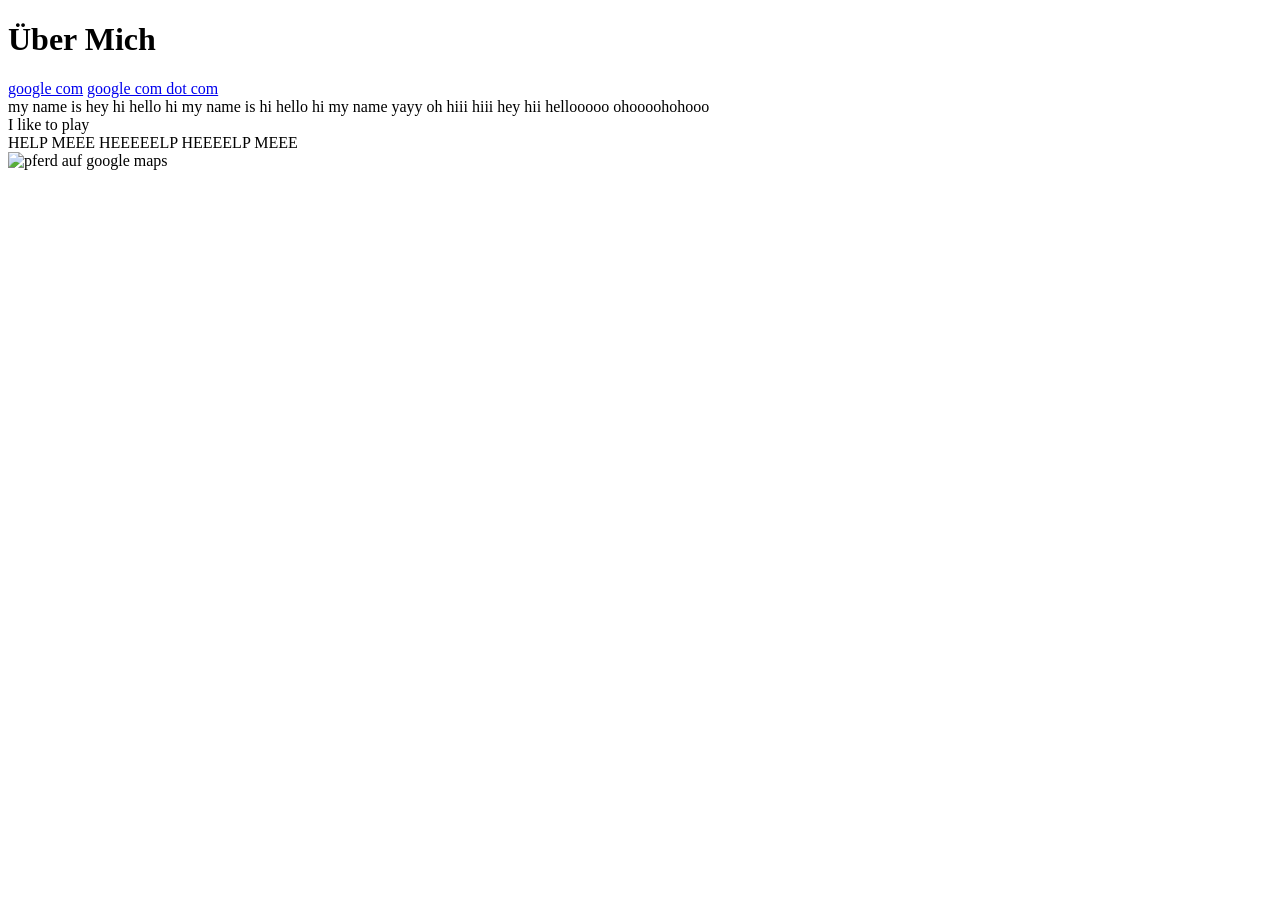
==== 2026-09-26_übermich/index.html @ 08271ddc "did that thing I do" ====
<!DOCTYPE html>
<html lang="de">
    <head>
        <meta charset="UTF-8">
        <meta name="viewport" content="width=device-width, initial-scale=1.0">
        <title>Über mich</title>
    </head>
    <body>
        <header>
            <h1>Über Mich</h1>
            <nav>
                <a href="https://google.com">google com</a>
                <a href="https://google.com">google com dot com</a>

            </nav>
        </header>
        <main>
            <article>
                my name is hey hi hello hi my name is hi hello hi my name yayy
                oh hiii hiii hey hii hellooooo ohoooohohooo
                <aside>
                    I like to play
                </aside>
                HELP MEEE HEEEEELP HEEEELP MEEE
            </article>
            <img src="https://www.streetviewfun.com/wp-content/uploads/2025/08/horse-hills.jpg" alt="pferd auf google maps" style="width: 30em;">
        </main>
    </body>
</html>
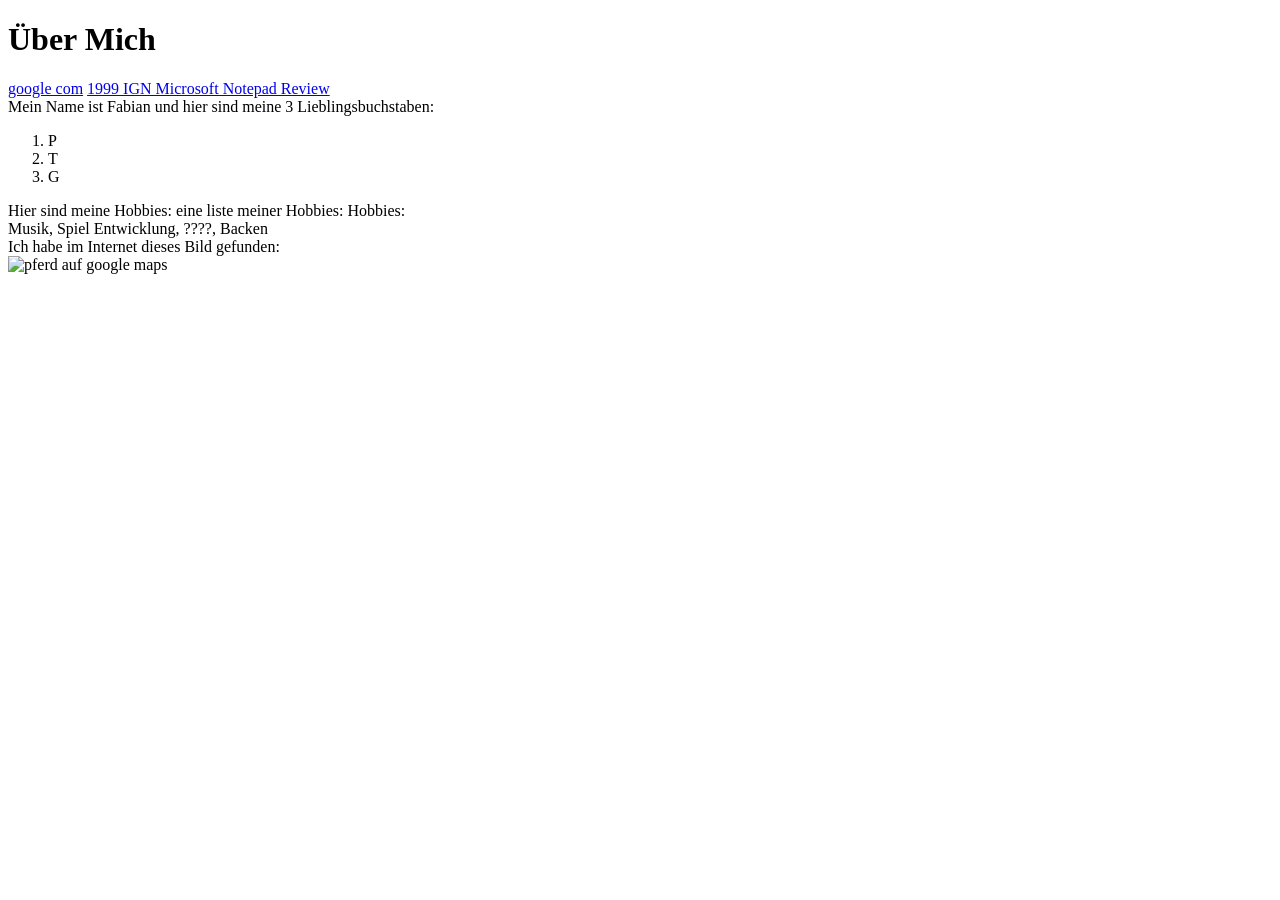
==== commit 3f91c9a4: "Webseite Hinzugefuegt" ====
--- a/2026-09-26_übermich/index.html
+++ b/2026-09-26_übermich/index.html
@@ -10,18 +10,23 @@
             <h1>Über Mich</h1>
             <nav>
                 <a href="https://google.com">google com</a>
-                <a href="https://google.com">google com dot com</a>
+                <a href="https://www.ign.com/games/notepad/reviews">1999 IGN Microsoft Notepad Review</a>
 
             </nav>
         </header>
         <main>
             <article>
-                my name is hey hi hello hi my name is hi hello hi my name yayy
-                oh hiii hiii hey hii hellooooo ohoooohohooo
+                Mein Name ist Fabian und hier sind meine 3 Lieblingsbuchstaben:
+                <ol>
+                    <li>P</li>
+                    <li>T</li>
+                    <li>G</li>
+                </ol>
+                Hier sind meine Hobbies: eine liste meiner Hobbies: Hobbies:
                 <aside>
-                    I like to play
+                    Musik, Spiel   Entwicklung, ????, Backen
                 </aside>
-                HELP MEEE HEEEEELP HEEEELP MEEE
+                Ich habe im Internet dieses Bild gefunden:
             </article>
             <img src="https://www.streetviewfun.com/wp-content/uploads/2025/08/horse-hills.jpg" alt="pferd auf google maps" style="width: 30em;">
         </main>
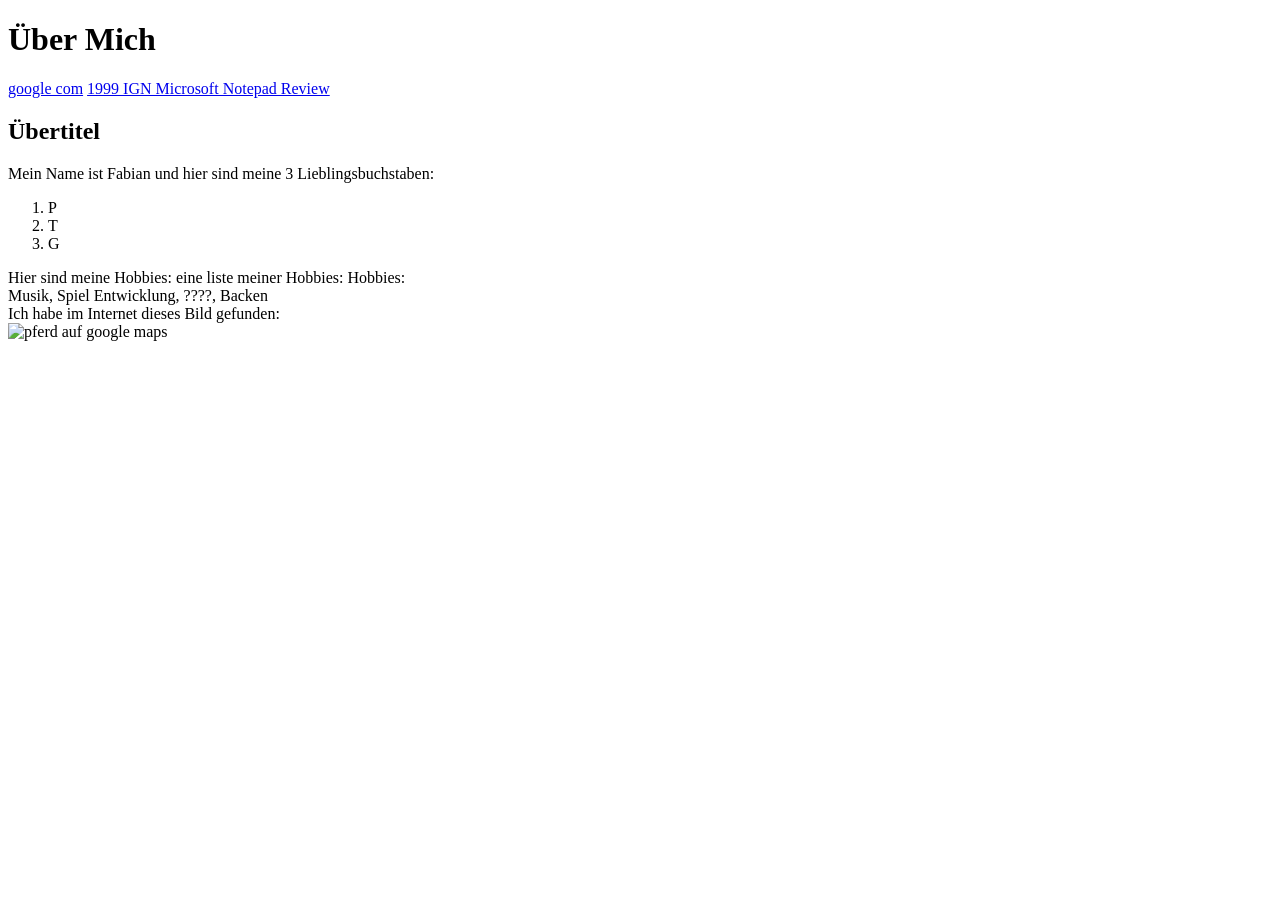
==== commit 0b6ed8fd: "saved the world" ====
--- a/2026-09-26_übermich/index.html
+++ b/2026-09-26_übermich/index.html
@@ -16,6 +16,7 @@
         </header>
         <main>
             <article>
+                <h2>Übertitel</h2>
                 Mein Name ist Fabian und hier sind meine 3 Lieblingsbuchstaben:
                 <ol>
                     <li>P</li>
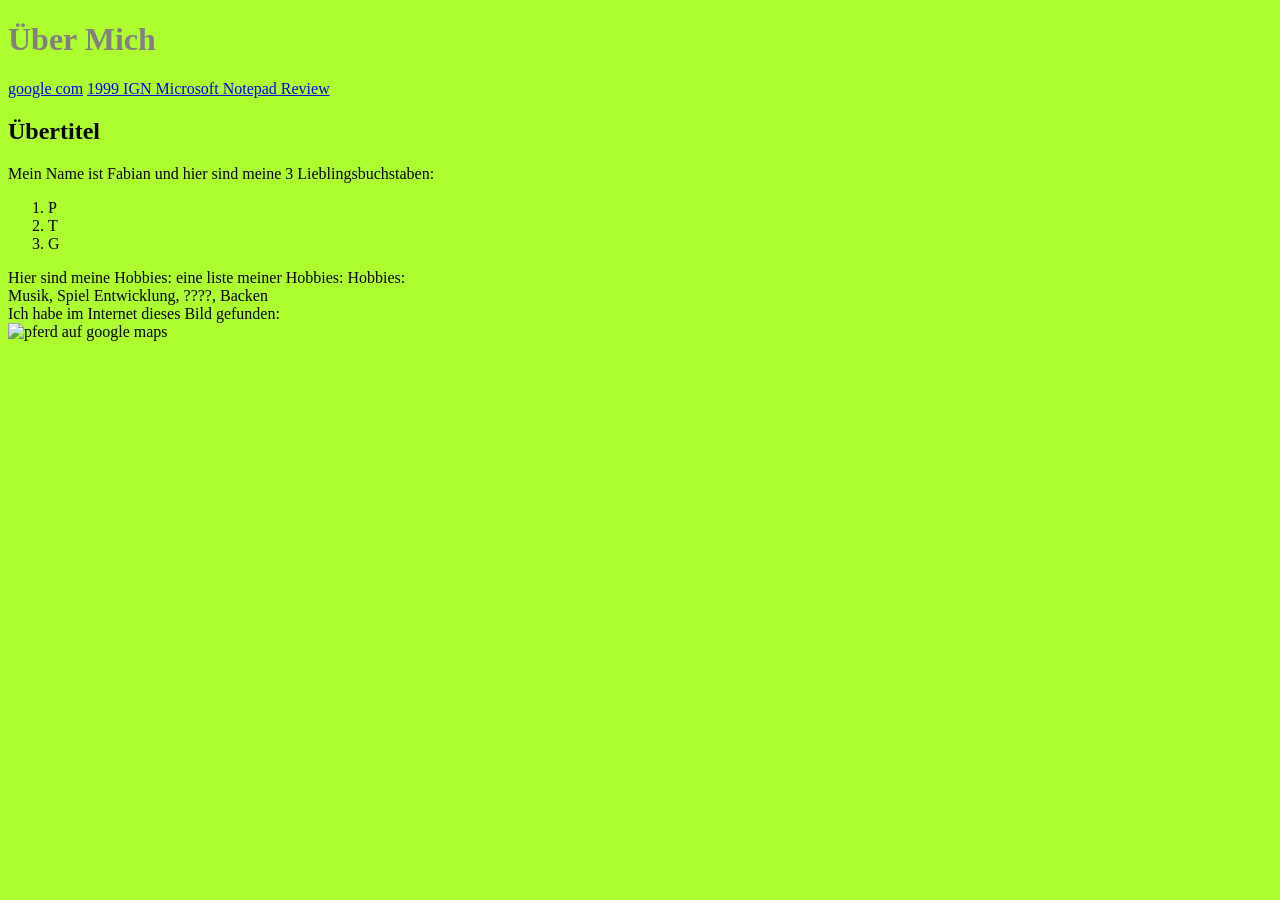
==== commit e572f19a: "playing toys" ====
--- a/2026-09-26_übermich/index.html
+++ b/2026-09-26_übermich/index.html
@@ -4,6 +4,7 @@
         <meta charset="UTF-8">
         <meta name="viewport" content="width=device-width, initial-scale=1.0">
         <title>Über mich</title>
+        <link rel="stylesheet" href="styles.css">
     </head>
     <body>
         <header>
--- a/2026-09-26_übermich/styles.css
+++ b/2026-09-26_übermich/styles.css
@@ -0,0 +1,12 @@
+body{
+    background-color: greenyellow;
+    box-sizing: border-box global
+}
+h1{
+    color: grey;
+}
+.karte {
+    width: 200px;
+    padding: 20px;
+    border: 5px solid #6d28d9;
+}
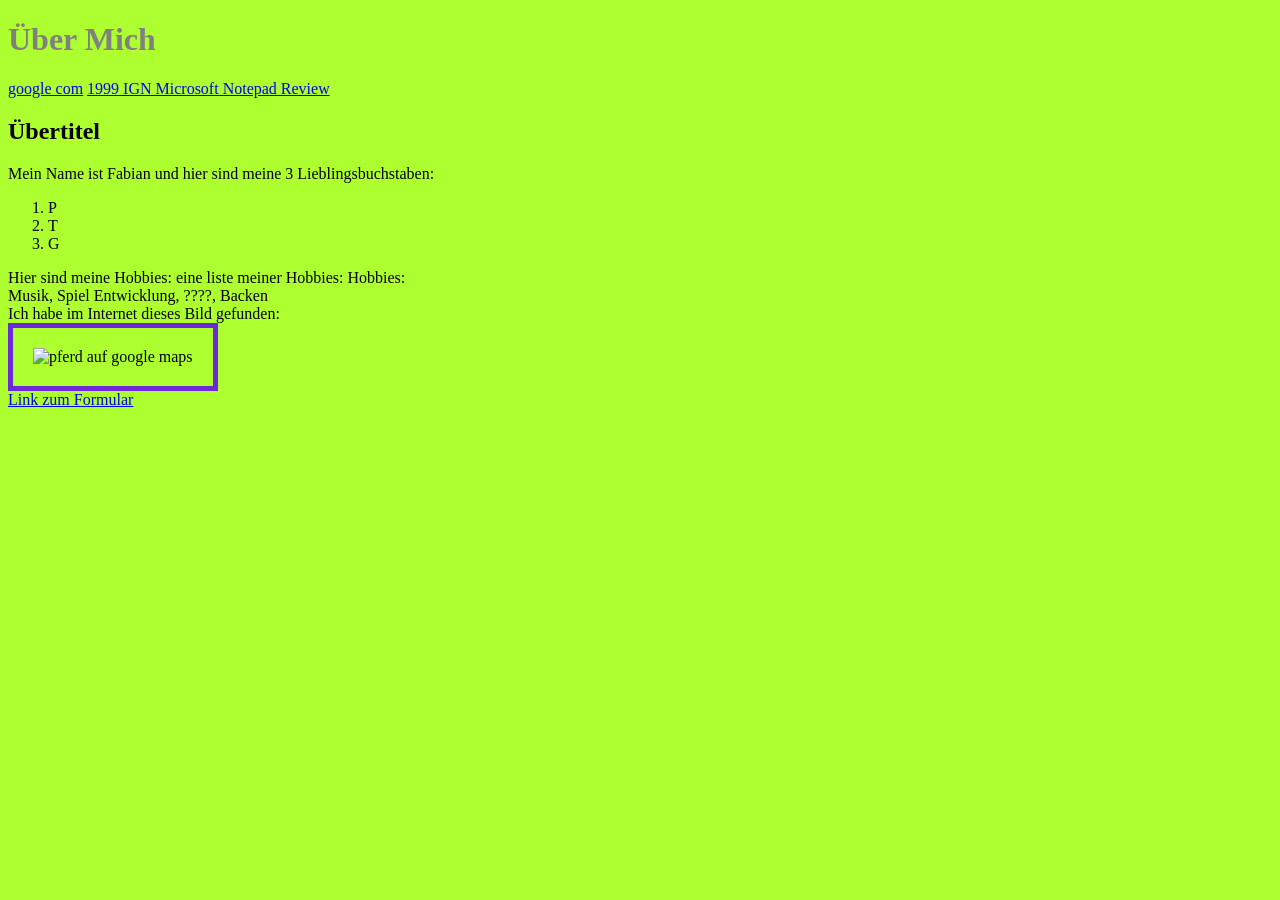
==== commit c3b570f2: "formulare sind glücklich" ====
--- a/2026-09-26_übermich/index.html
+++ b/2026-09-26_übermich/index.html
@@ -1,36 +1,43 @@
 <!DOCTYPE html>
 <html lang="de">
-    <head>
-        <meta charset="UTF-8">
-        <meta name="viewport" content="width=device-width, initial-scale=1.0">
-        <title>Über mich</title>
-        <link rel="stylesheet" href="styles.css">
-    </head>
-    <body>
-        <header>
-            <h1>Über Mich</h1>
-            <nav>
-                <a href="https://google.com">google com</a>
-                <a href="https://www.ign.com/games/notepad/reviews">1999 IGN Microsoft Notepad Review</a>
 
-            </nav>
-        </header>
-        <main>
-            <article>
-                <h2>Übertitel</h2>
-                Mein Name ist Fabian und hier sind meine 3 Lieblingsbuchstaben:
-                <ol>
-                    <li>P</li>
-                    <li>T</li>
-                    <li>G</li>
-                </ol>
-                Hier sind meine Hobbies: eine liste meiner Hobbies: Hobbies:
-                <aside>
-                    Musik, Spiel   Entwicklung, ????, Backen
-                </aside>
-                Ich habe im Internet dieses Bild gefunden:
-            </article>
-            <img src="https://www.streetviewfun.com/wp-content/uploads/2025/08/horse-hills.jpg" alt="pferd auf google maps" style="width: 30em;">
-        </main>
-    </body>
+<head>
+    <meta charset="UTF-8">
+    <meta name="viewport" content="width=device-width, initial-scale=1.0">
+    <title>Über mich</title>
+    <link rel="stylesheet" href="styles.css">
+</head>
+
+<body>
+    <header>
+        <h1>Über Mich</h1>
+        <nav>
+            <a href="https://google.com">google com</a>
+            <a href="https://www.ign.com/games/notepad/reviews">1999 IGN Microsoft Notepad Review</a>
+
+        </nav>
+    </header>
+    <main>
+        <article>
+            <h2>Übertitel</h2>
+            Mein Name ist Fabian und hier sind meine 3 Lieblingsbuchstaben:
+            <ol>
+                <li>P</li>
+                <li>T</li>
+                <li>G</li>
+            </ol>
+            Hier sind meine Hobbies: eine liste meiner Hobbies: Hobbies:
+            <aside>
+                Musik, Spiel Entwicklung, ????, Backen
+            </aside>
+            Ich habe im Internet dieses Bild gefunden:
+        </article>
+        <img src="https://www.streetviewfun.com/wp-content/uploads/2025/08/horse-hills.jpg" alt="pferd auf google maps"
+            class="karte" style="width: 30em;">
+
+        <br>
+        <a href="formular.html">Link zum Formular</a>
+    </main>
+</body>
+
 </html>
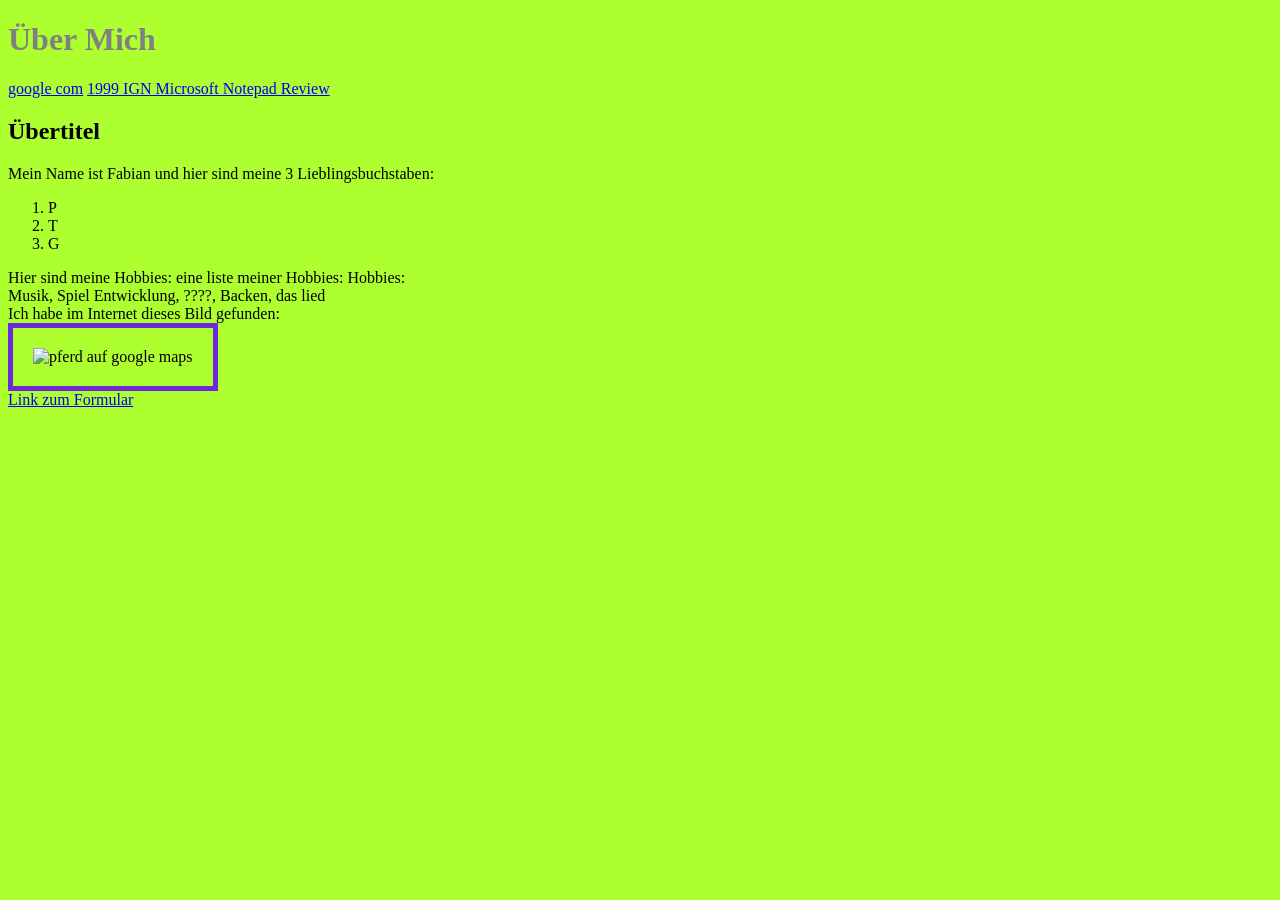
==== commit bac7c240: "falsches konto" ====
--- a/2026-09-26_übermich/index.html
+++ b/2026-09-26_übermich/index.html
@@ -28,7 +28,7 @@
             </ol>
             Hier sind meine Hobbies: eine liste meiner Hobbies: Hobbies:
             <aside>
-                Musik, Spiel Entwicklung, ????, Backen
+                Musik, Spiel Entwicklung, ????, Backen, das lied
             </aside>
             Ich habe im Internet dieses Bild gefunden:
         </article>
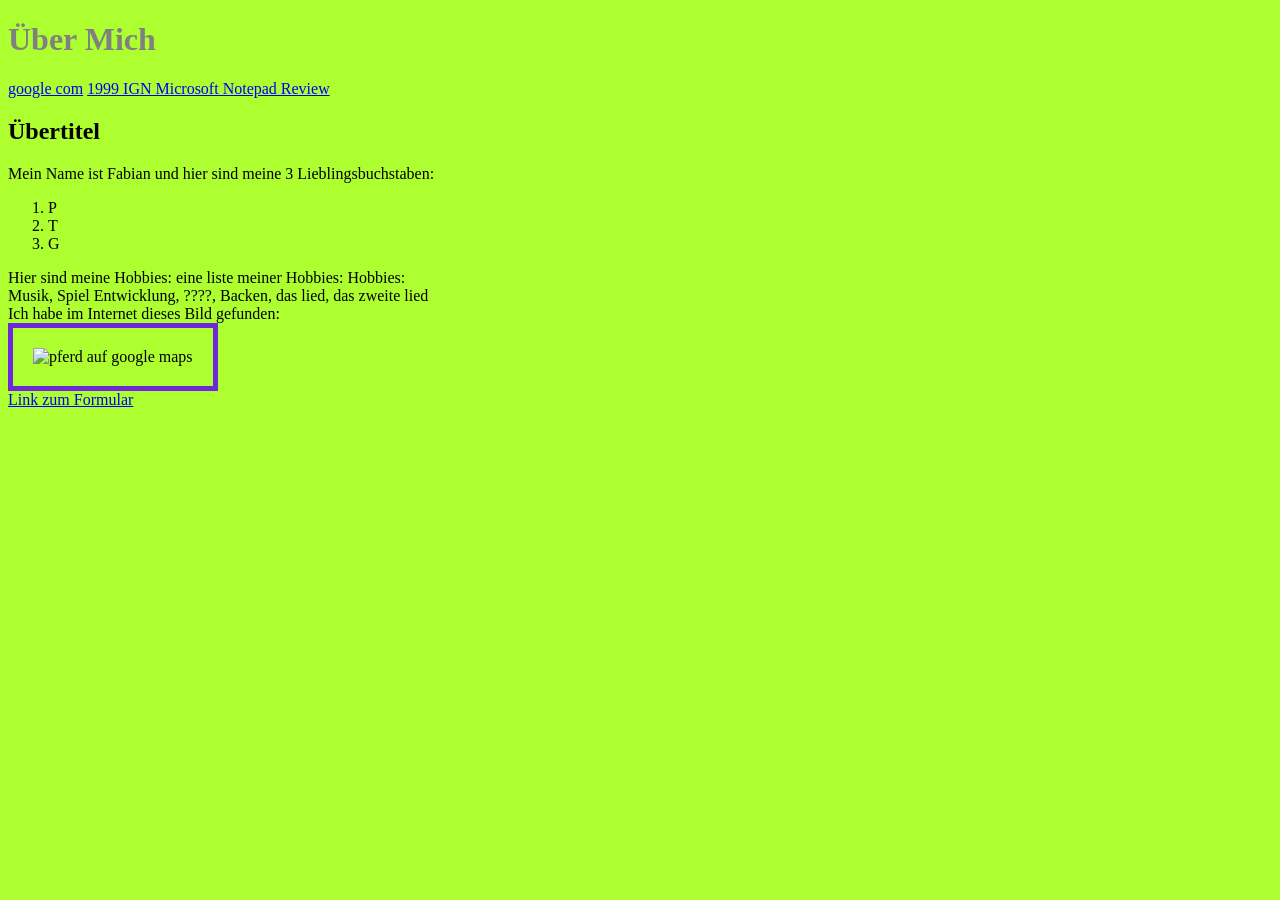
==== commit 4b221dd0: "hobbies "ausgearbeitet"" ====
--- a/2026-09-26_übermich/index.html
+++ b/2026-09-26_übermich/index.html
@@ -1,43 +1,46 @@
-<!DOCTYPE html>
+<!doctype html>
 <html lang="de">
+  <head>
+    <meta charset="UTF-8" />
+    <meta name="viewport" content="width=device-width, initial-scale=1.0" />
+    <title>Über mich</title>
+    <link rel="stylesheet" href="styles.css" />
+  </head>
 
-<head>
-    <meta charset="UTF-8">
-    <meta name="viewport" content="width=device-width, initial-scale=1.0">
-    <title>Über mich</title>
-    <link rel="stylesheet" href="styles.css">
-</head>
-
-<body>
+  <body>
     <header>
-        <h1>Über Mich</h1>
-        <nav>
-            <a href="https://google.com">google com</a>
-            <a href="https://www.ign.com/games/notepad/reviews">1999 IGN Microsoft Notepad Review</a>
-
-        </nav>
+      <h1>Über Mich</h1>
+      <nav>
+        <a href="https://google.com">google com</a>
+        <a href="https://www.ign.com/games/notepad/reviews"
+          >1999 IGN Microsoft Notepad Review</a
+        >
+      </nav>
     </header>
     <main>
-        <article>
-            <h2>Übertitel</h2>
-            Mein Name ist Fabian und hier sind meine 3 Lieblingsbuchstaben:
-            <ol>
-                <li>P</li>
-                <li>T</li>
-                <li>G</li>
-            </ol>
-            Hier sind meine Hobbies: eine liste meiner Hobbies: Hobbies:
-            <aside>
-                Musik, Spiel Entwicklung, ????, Backen, das lied
-            </aside>
-            Ich habe im Internet dieses Bild gefunden:
-        </article>
-        <img src="https://www.streetviewfun.com/wp-content/uploads/2025/08/horse-hills.jpg" alt="pferd auf google maps"
-            class="karte" style="width: 30em;">
+      <article>
+        <h2>Übertitel</h2>
+        Mein Name ist Fabian und hier sind meine 3 Lieblingsbuchstaben:
+        <ol>
+          <li>P</li>
+          <li>T</li>
+          <li>G</li>
+        </ol>
+        Hier sind meine Hobbies: eine liste meiner Hobbies: Hobbies:
+        <aside>
+          Musik, Spiel Entwicklung, ????, Backen, das lied, das zweite lied
+        </aside>
+        Ich habe im Internet dieses Bild gefunden:
+      </article>
+      <img
+        src="https://www.streetviewfun.com/wp-content/uploads/2025/08/horse-hills.jpg"
+        alt="pferd auf google maps"
+        class="karte"
+        style="width: 30em"
+      />
 
-        <br>
-        <a href="formular.html">Link zum Formular</a>
+      <br />
+      <a href="formular.html">Link zum Formular</a>
     </main>
-</body>
-
-</html>+  </body>
+</html>
--- a/2026-09-26_übermich/styles.css
+++ b/2026-09-26_übermich/styles.css
@@ -1,12 +1,16 @@
-body{
+body {
     background-color: greenyellow;
     box-sizing: border-box global
 }
-h1{
+
+h1 {
     color: grey;
+    cursor:pointer;
 }
+
 .karte {
     width: 200px;
     padding: 20px;
     border: 5px solid #6d28d9;
-}
+    cursor:progress;
+}
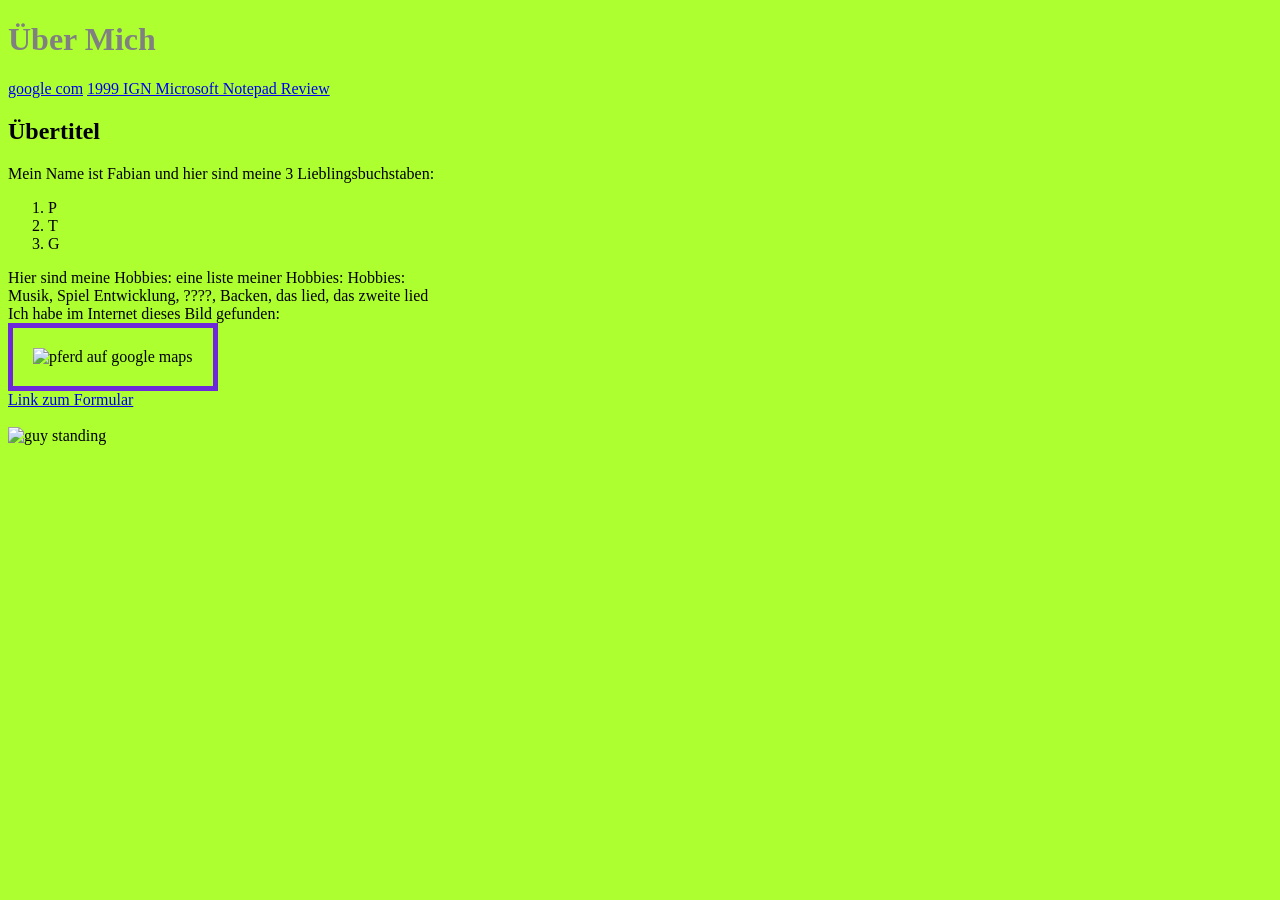
==== commit 1050a03c: "Aufgabe 2 erster punkt" ====
--- a/2026-09-26_übermich/index.html
+++ b/2026-09-26_übermich/index.html
@@ -41,6 +41,15 @@
 
       <br />
       <a href="formular.html">Link zum Formular</a>
+      <br />
+      <br />
+      <img
+        class="bilderei"
+        src="https://static.vecteezy.com/system/resources/thumbnails/050/817/791/small_2x/smiling-young-man-standing-with-hands-in-pockets-standing-front-view-isolate-on-transparent-background-png.png"
+        alt="guy standing"
+      />
+
+      <form action=""></form>
     </main>
   </body>
 </html>
